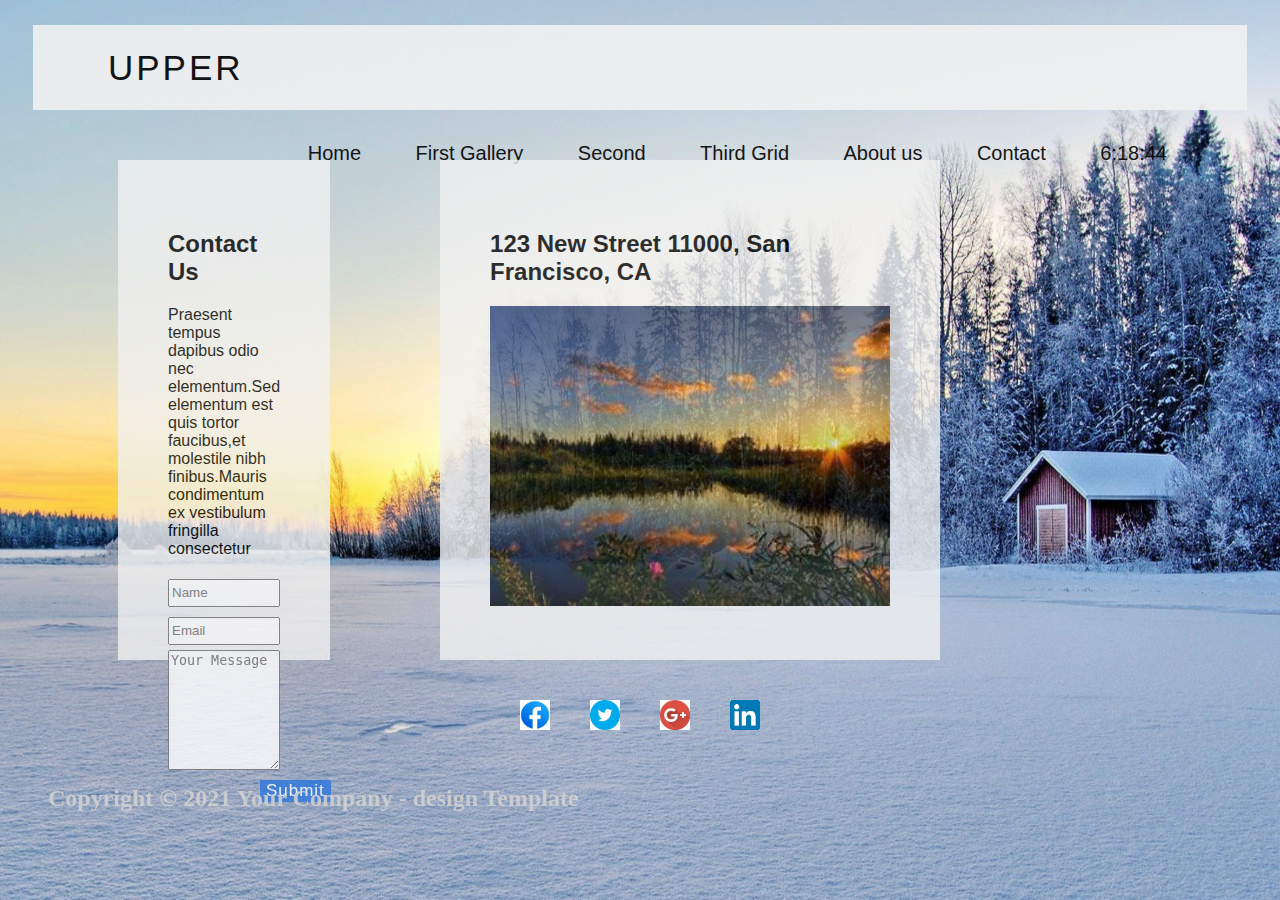
==== In Template 2 Contact validation through JQuery/Index.html @ f1cfa85c "Added contact validation through JQuery in design template 2" ====
<html>
    <head>
        <link rel="stylesheet" href="contact1.css">
        <script src="https://ajax.googleapis.com/ajax/libs/jquery/3.5.1/jquery.min.js"></script>
    	<script type="text/javascript">
        
	        $(document).ready(function () 
	        {
	            $('#submit').click(function() 
	            {
	                var firstname = $('#name').val();
	                var email = $('#email').val();
	                var comment = $('#comment').val();
	                var emailReg = /^([\w-\.]+@([\w-]+\.)+[\w-]{2,4})?$/;
	                var namereg = /^[a-zA-Z ]{2,30}$/;
	            
	                if(name == '' || name == null || email == '' || email == null || comment == '' || comment == null)
	                {
	                    alert("All Fields are mandatory");
	                    return false;
	                }                
	                else if(!name.match(namereg)){
	                    alert("Enter a valid name");                    
	                }
	                else if(!email.match(emailReg)) 
	                {
	                    alert("Enter a valid Email Address")
	                }                
	            })
	        }) 
			</script>
    </head>
    <body>
        <header>
            <nav>
                <label>UPPER</label>
                <ul>
                    <li><a>Home</a></li>
                    <li><a>First Gallery</a></li>
                    <li><a>Second</a></li>
                    <li><a>Third Grid</a></li>
                    <li><a>About us</a></li>
                    <li><a>Contact</a></li>
                    <li><div id="clock">00:00:00</div></li>		
                </ul>

            </nav>
           </header>

        <section>
            <div><h2>Contact Us</h2><p>Praesent tempus dapibus odio nec elementum.Sed elementum est quis tortor faucibus,et molestile nibh finibus.Mauris condimentum ex vestibulum fringilla consectetur</p>
           
            <form id="inputform">
                <div id="div_error"></div>
                <input type="text" id="name" placeholder="Name" style="margin-top: 5px; margin-bottom: 5px; box-sizing: border-box; width: 100%; height: 7%;"><br/>
                <div class="email">
                <input type="text" id="email" placeholder="Email"  style="margin-top: 5px; margin-bottom: 5px; box-sizing: border-box; width: 100%; height: 7%;"><br/>
                </div>
                <textarea placeholder="Your Message" id="comment"  style="width: 100%; height: 30%;"></textarea>
                
                <input type="submit" id="submit" value="Submit" style="color:white; background-color: #2e76db; border:0; letter-spacing:1px; margin-left: 82%; margin-top: 10px; font-size: 17px;">
            </form>

            </div>
            <div> <h2>123 New Street 11000, San Francisco, CA</h2>
				<img class="image" src="img1.jpg" style="width: 400px; height: 300px;" />
		   </div>
        </section>
        <footer>
             <img src= "fb.jpg">
            <img src= "twitter.jpg">
            <img src= "gplus.jpg">
            <img src= "li.jpg">
        </footer>
        <div class="footer"><h2>Copyright &copy 2021 Your Company - design Template</h2></div>
    </body>
    <script>
		    setInterval(showTime, 1000);

		    function showTime() {
		        let time = new Date();
		        let hh = time.getHours();
		        let mm = time.getMinutes();
		        let ss = time.getSeconds();          
		        let currentTime = hh + ":" 
		        + mm + ":" + ss;
		        document.getElementById("clock").innerHTML = currentTime;
		    }		    
		    showTime();
    	</script>
</html>
---- In Template 2 Contact validation through JQuery/contact1.css ----
nav{
  background:#f1f1f1;
  height:85px;
  margin: 25px;
  opacity: .9;
}

label{
  font-family: sans-serif;
  color:black;
  font-size:35px;
  padding:20px;
  letter-spacing: 3px;
  line-height: 85px;  
  margin-left: 55px; 
}

nav ul{
  font-family: sans-serif;
  float:right;
  margin-right:55px;
  text-decoration: none;
  list-style:none;
  box-sizing:border-box;
}
nav ul li{
  display:inline-block;
  line-height:5px;
  margin:25px;
  font-size: 20px;
  color:black;
  text-decoration: none;
  list-style:none;
  box-sizing:border-box;
}

li:hover{
  background-color: lightgray;
}

  section{
    display: flex;
    flex-wrap: nowrap;
}

  section > div {
    width: 400px;
    padding: 50px;
    height: 400px;
    margin-top: 25px;
    background-color: #f1f1f1;
    opacity: 0.8;
    background-size: 400px 400px;
    background-repeat: no-repeat;
    margin-left: 110px;
    font-family: sans-serif;
  }
 
body{
    background-image: url(ice2.jpg);
    background-size: 100% 100%;
    background-repeat: no-repeat;
}
footer {
  margin-top: 20px;
  display: flex;
  flex-wrap: nowrap;
  justify-content: center;
}
footer > img {
    width: 30px;
    height: 30px;
    padding: 20px;
}
.footer {
  text-align: left;
  color:#d0d0d0;
    padding:15px;
    height:30px;
    padding-left: 40px;
    opacity: .9;
  }
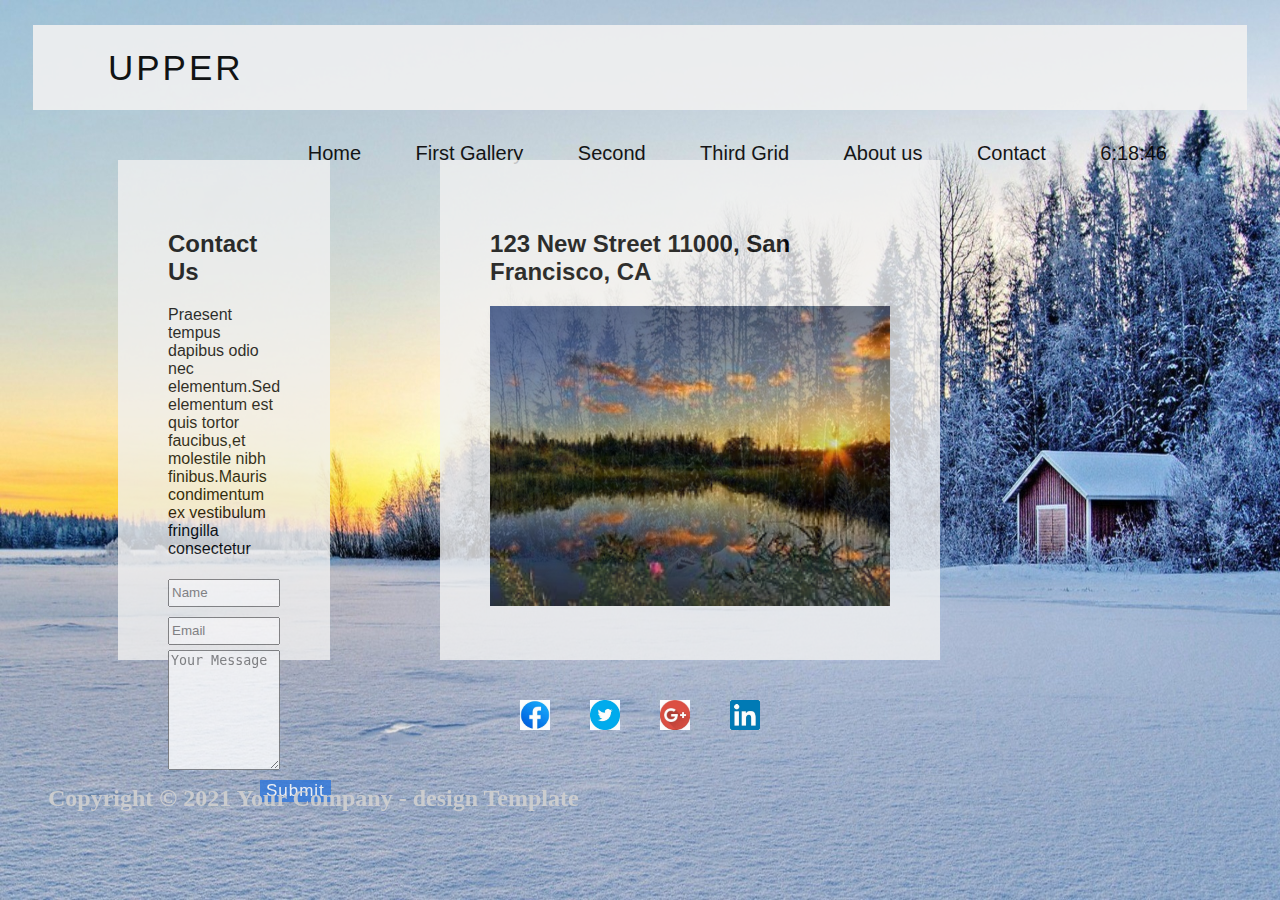
==== commit e63a10bb: "Update Index.html" ====
--- a/In Template 2 Contact validation through JQuery/Index.html
+++ b/In Template 2 Contact validation through JQuery/Index.html
@@ -8,21 +8,21 @@
 	        {
 	            $('#submit').click(function() 
 	            {
-	                var firstname = $('#name').val();
+	                var name = $('#name').val();
 	                var email = $('#email').val();
 	                var comment = $('#comment').val();
-	                var emailReg = /^([\w-\.]+@([\w-]+\.)+[\w-]{2,4})?$/;
-	                var namereg = /^[a-zA-Z ]{2,30}$/;
+	                var emailRegister = /^([\w-\.]+@([\w-]+\.)+[\w-]{2,4})?$/;
+	                var nameregister = /^[a-zA-Z ]{2,30}$/;
 	            
 	                if(name == '' || name == null || email == '' || email == null || comment == '' || comment == null)
 	                {
 	                    alert("All Fields are mandatory");
 	                    return false;
 	                }                
-	                else if(!name.match(namereg)){
+	                else if(!name.match(nameregister)){
 	                    alert("Enter a valid name");                    
 	                }
-	                else if(!email.match(emailReg)) 
+	                else if(!email.match(emailRegister)) 
 	                {
 	                    alert("Enter a valid Email Address")
 	                }                
@@ -88,4 +88,4 @@
 		    }		    
 		    showTime();
     	</script>
-</html>+</html>
